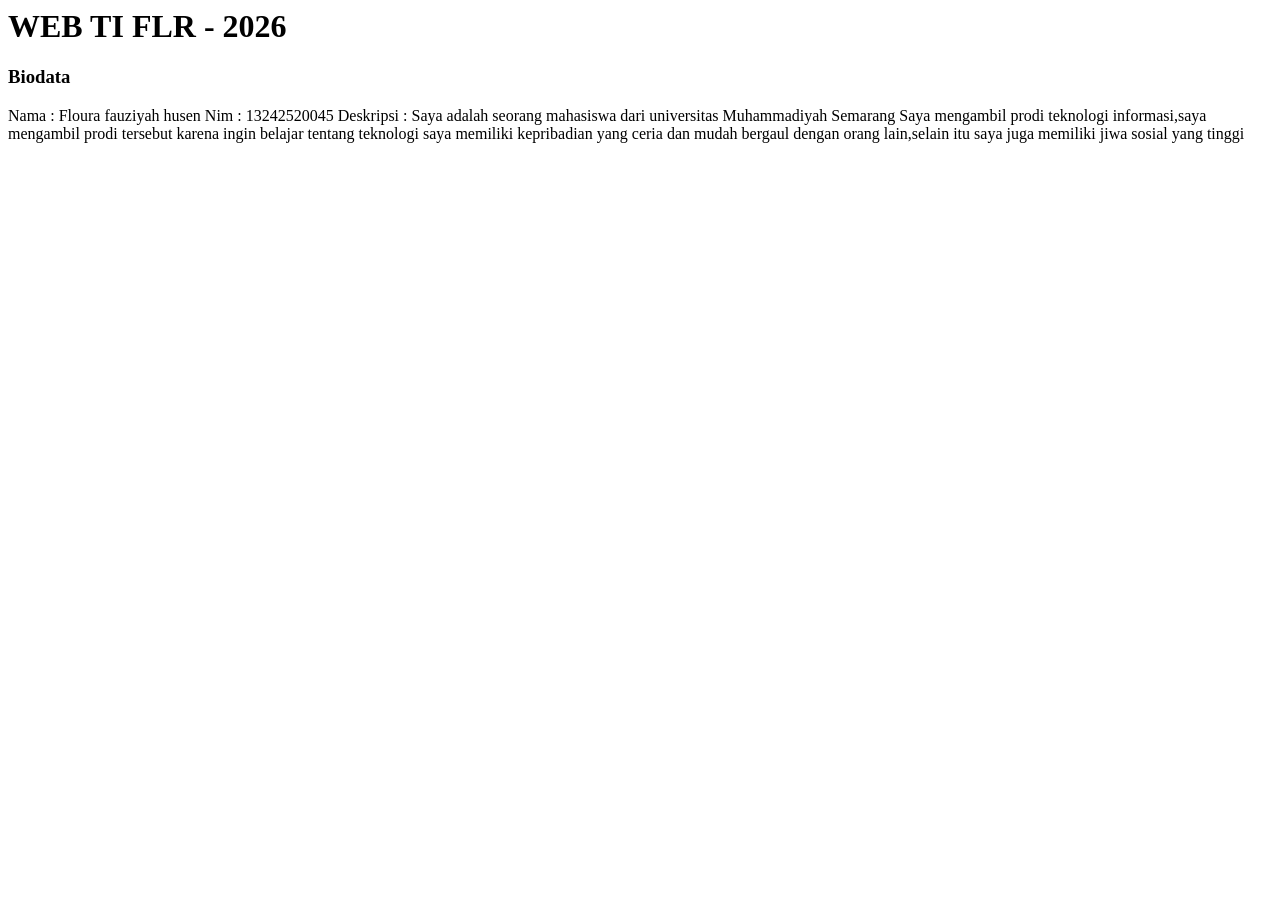
==== index.html @ d3da96a7 "membuat index" ====
<html>
    <head>
        <title>
            WEB TI FLR - 2026
        </title>
    </head>
    <body>
        <h1>
            WEB TI FLR - 2026
        </h1>
        <h3>
            Biodata
        </h3>
        <p>
            Nama : Floura fauziyah husen
            Nim : 13242520045
            Deskripsi : Saya adalah seorang mahasiswa dari universitas Muhammadiyah Semarang
                        Saya mengambil prodi teknologi informasi,saya mengambil prodi tersebut karena ingin belajar tentang teknologi
                        saya memiliki kepribadian yang ceria dan mudah bergaul dengan orang lain,selain itu saya juga memiliki jiwa sosial yang tinggi

        </p>
    </body>
</html>
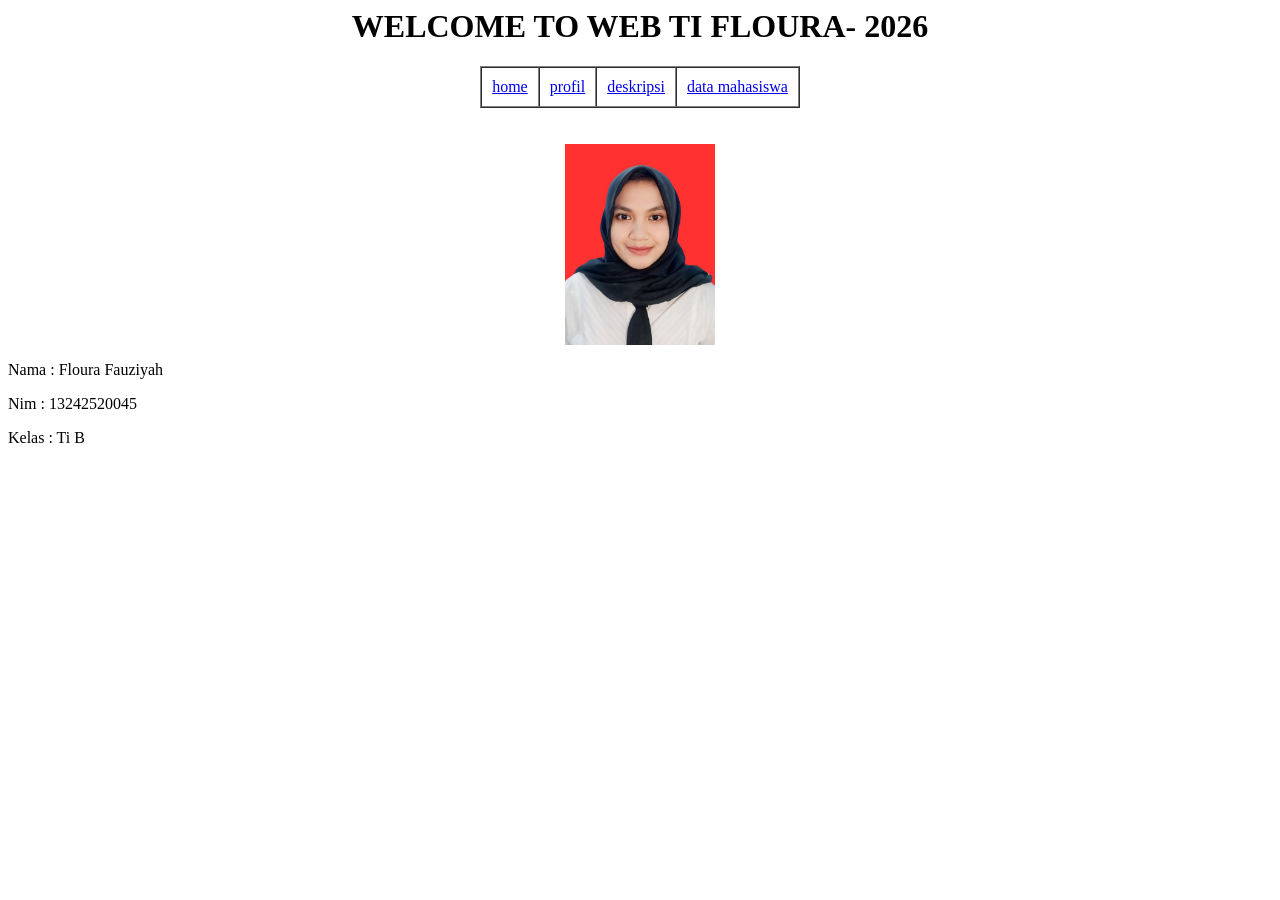
==== commit e718394d: "first commit" ====
--- a/index.html
+++ b/index.html
@@ -1,23 +1,34 @@
 <html>
-    <head>
-        <title>
-            WEB TI FLR - 2026
-        </title>
+  <head>
+    <title>
+      WEB TI FLOURA-2026
+           </title>
     </head>
-    <body>
-        <h1>
-            WEB TI FLR - 2026
-        </h1>
-        <h3>
-            Biodata
-        </h3>
-        <p>
-            Nama : Floura fauziyah husen
-            Nim : 13242520045
-            Deskripsi : Saya adalah seorang mahasiswa dari universitas Muhammadiyah Semarang
-                        Saya mengambil prodi teknologi informasi,saya mengambil prodi tersebut karena ingin belajar tentang teknologi
-                        saya memiliki kepribadian yang ceria dan mudah bergaul dengan orang lain,selain itu saya juga memiliki jiwa sosial yang tinggi
+  <body>
+  <h1 align = "center" >
+   WELCOME TO WEB TI FLOURA- 2026 
+</h1>
+<table border = "1" align = "center" cellspacing = "0" cellpadding = "10px">
+  <tr>
+    <td><a href = "index.html" > home</a></td>
+    <td><a href = "profil.html" > profil</a></td>
+    <td><a href = "Deskripsi.html" > deskripsi</a></td>
+    <td><a href = "mahasiswa.html" > data mahasiswa</a></td>
+  </tr>
+</table>
+<br><br>
+<center>
+  <img src = "picture/image.jpeg" width = "150px"
+  alt = "image" />
+</center>
+  <p>
+    Nama : Floura Fauziyah 
+  </p>
+  <p>
+    Nim : 13242520045
+  </p>
+  <p>
+    Kelas : Ti B
 
-        </p>
-    </body>
+  </body>
 </html>
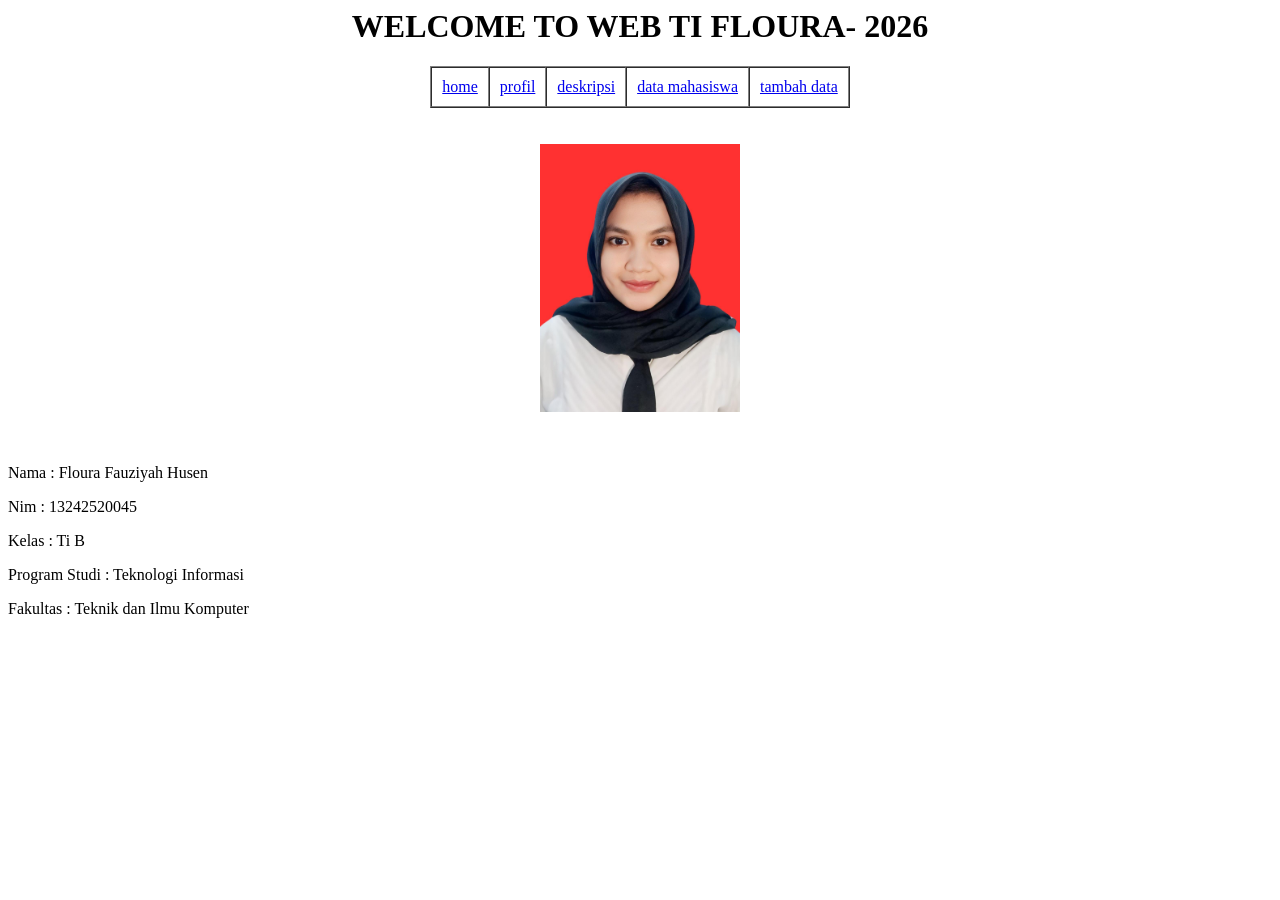
==== commit c55c3854: "first commit" ====
--- a/index.html
+++ b/index.html
@@ -1,7 +1,7 @@
 <html>
   <head>
     <title>
-      WEB TI FLOURA-2026
+     WEB TI FLOURA-2026
            </title>
     </head>
   <body>
@@ -14,21 +14,30 @@
     <td><a href = "profil.html" > profil</a></td>
     <td><a href = "Deskripsi.html" > deskripsi</a></td>
     <td><a href = "mahasiswa.html" > data mahasiswa</a></td>
+    <td><a href = "tambahdata.html" > tambah data</a></td>
   </tr>
 </table>
 <br><br>
 <center>
-  <img src = "picture/image.jpeg" width = "150px"
+  <img src = "aset/image.jpeg" width = "200px"
   alt = "image" />
 </center>
+<br><br>
   <p>
-    Nama : Floura Fauziyah 
+    Nama : Floura Fauziyah Husen
   </p>
   <p>
     Nim : 13242520045
   </p>
   <p>
     Kelas : Ti B
+    </p>
+    <p>
+      Program Studi : Teknologi Informasi
+    </p>
+    <p>
+      Fakultas : Teknik dan Ilmu Komputer
+    </p>
 
   </body>
 </html>
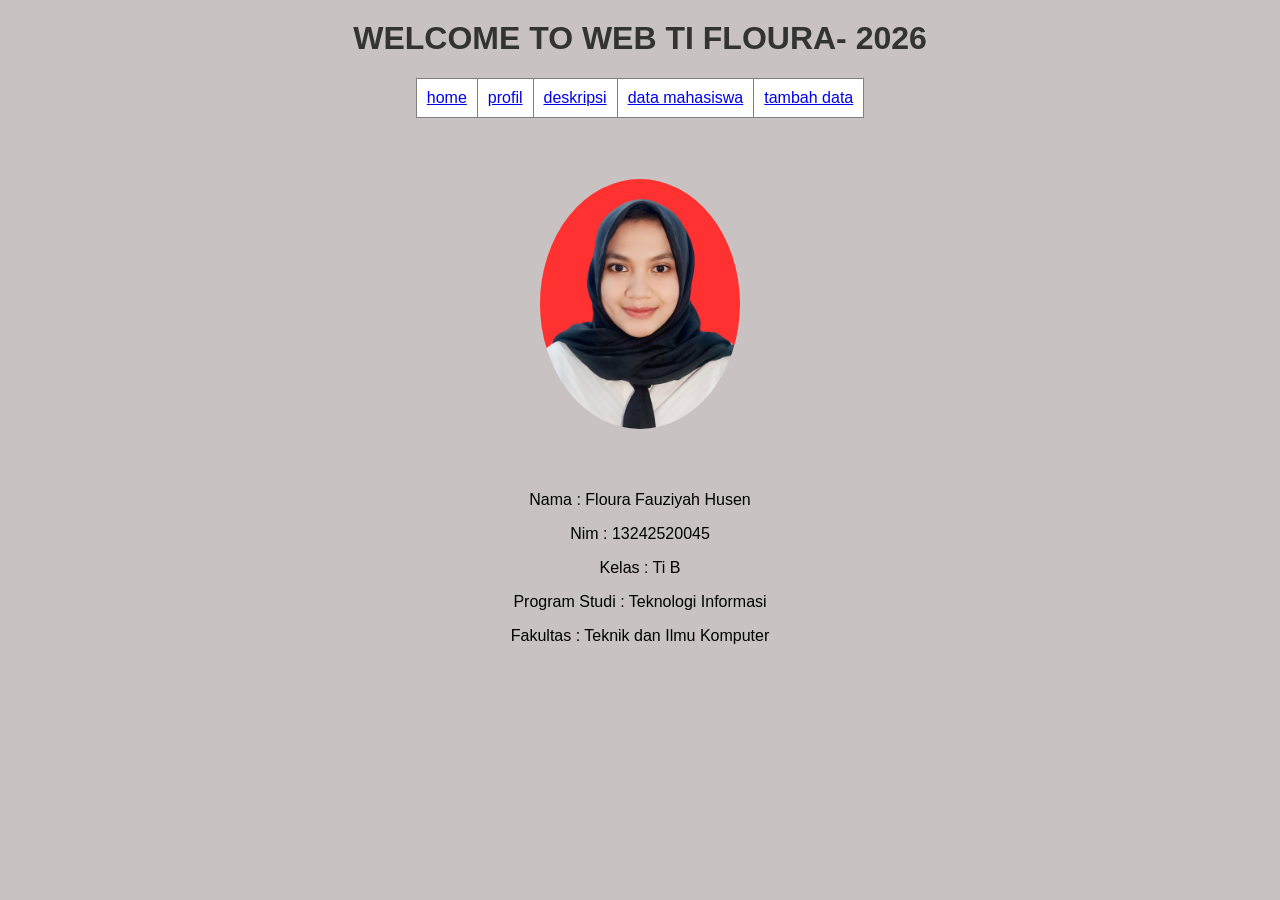
==== commit 54b9e87d: "update project" ====
--- a/index.html
+++ b/index.html
@@ -3,6 +3,7 @@
     <title>
      WEB TI FLOURA-2026
            </title>
+      <link rel="stylesheet" href="aset/css/style.css">
     </head>
   <body>
   <h1 align = "center" >
--- a/aset/css/style.css
+++ b/aset/css/style.css
@@ -0,0 +1,88 @@
+body {
+    font-family: Arial, sans-serif;
+    background-color: #c8c2c2;
+    margin: 20px;
+}
+
+h1, h2 {
+    text-align: center;
+    color: #333;
+}
+
+nav {
+    display: flex;
+    justify-content: center;
+    margin: 0; 
+}
+
+nav a {
+    text-decoration: none;
+    color: #9692a9; 
+    padding: 10px 20px;
+    border: 1px solid #a9a9a9;
+    background-color: #fcfce0; /
+    display: inline-block;
+    margin-left: -1px; 
+}
+
+nav a:hover {
+    background-color: #c2b5b5;
+    color: white;
+}
+
+nav a.active {
+    background-color: #bcbcbc;
+    color: black;
+}
+
+table {
+    border-collapse: collapse;
+    margin: 15px auto;
+    background-color: white;
+}
+
+table th {
+    background-color: #ddd;
+}
+
+
+img {
+    display: block;
+    margin: 10px auto;
+    width: 200px;
+    height: 250px;
+    border-radius: 50%;
+    object-fit: cover;
+}
+
+
+button {
+    padding: 6px 10px;
+    background-color: #ccc;
+    border: 1px solid #999;
+    cursor: pointer;
+}
+
+button:hover {
+    background-color: #bbb;
+}
+
+
+form {
+    width: 25%;
+    margin: 20px auto;
+    padding: 15px;
+    background-color: #ddd;
+}
+
+
+input, [type="file"] {
+    padding: 5px;
+    width: 100%;
+    box-sizing: border-box; 
+}
+
+
+p {
+    text-align: center;
+}
